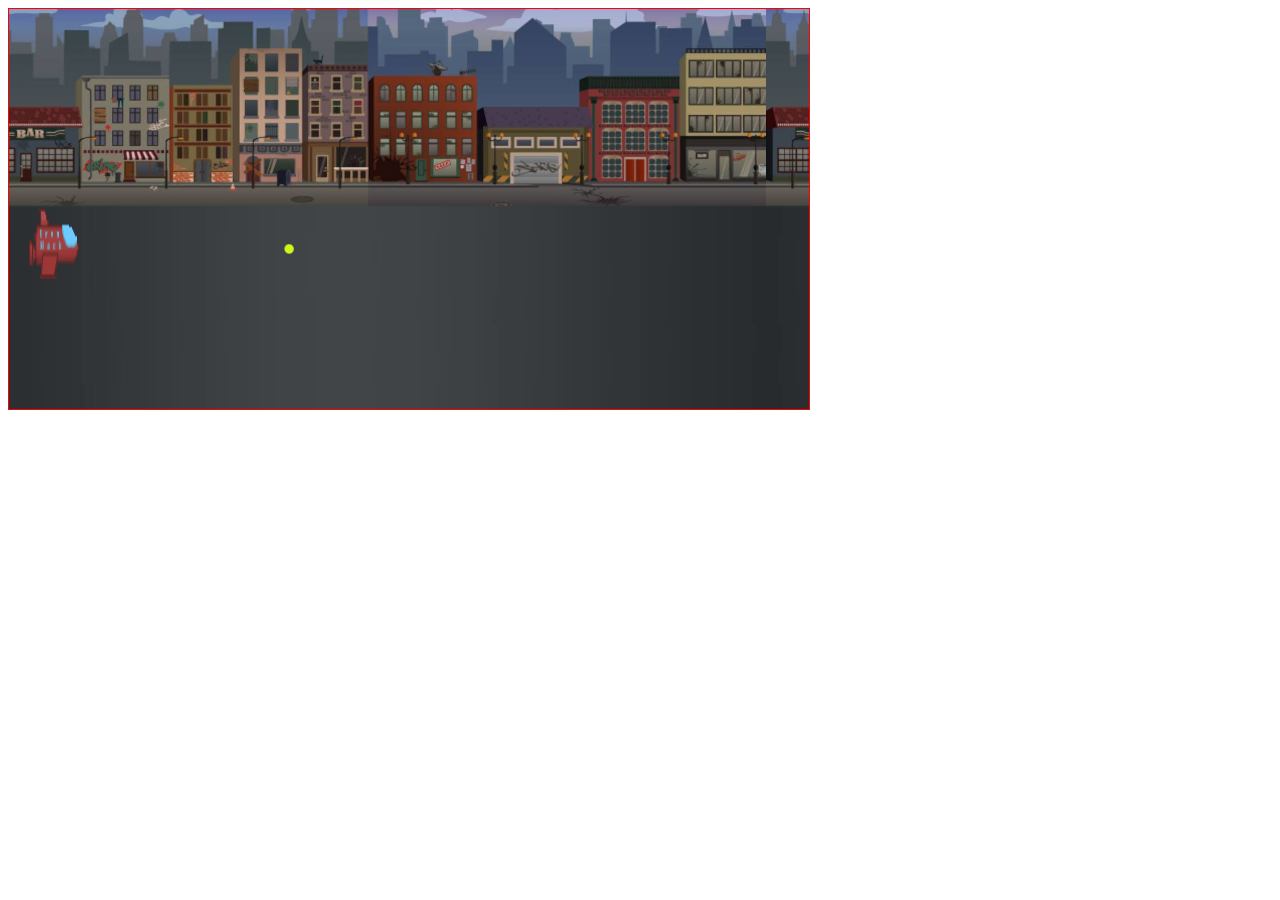
==== index.html @ 2b945bac "primera estructura del juego" ====
<!DOCTYPE html>
<html lang="en">
<head>
    <meta charset="UTF-8">
    <meta http-equiv="X-UA-Compatible" content="IE=edge">
    <meta name="viewport" content="width=device-width, initial-scale=1.0">
    <link rel="stylesheet" href="index.css">
    <title>Space Shooter Fer</title>
</head>
<body>
    <canvas id="main" width="800" height="400"></canvas>
    <script src="index.js"></script>
</body>
</html>
---- index.css ----
canvas {
    border: 1px solid red;
}
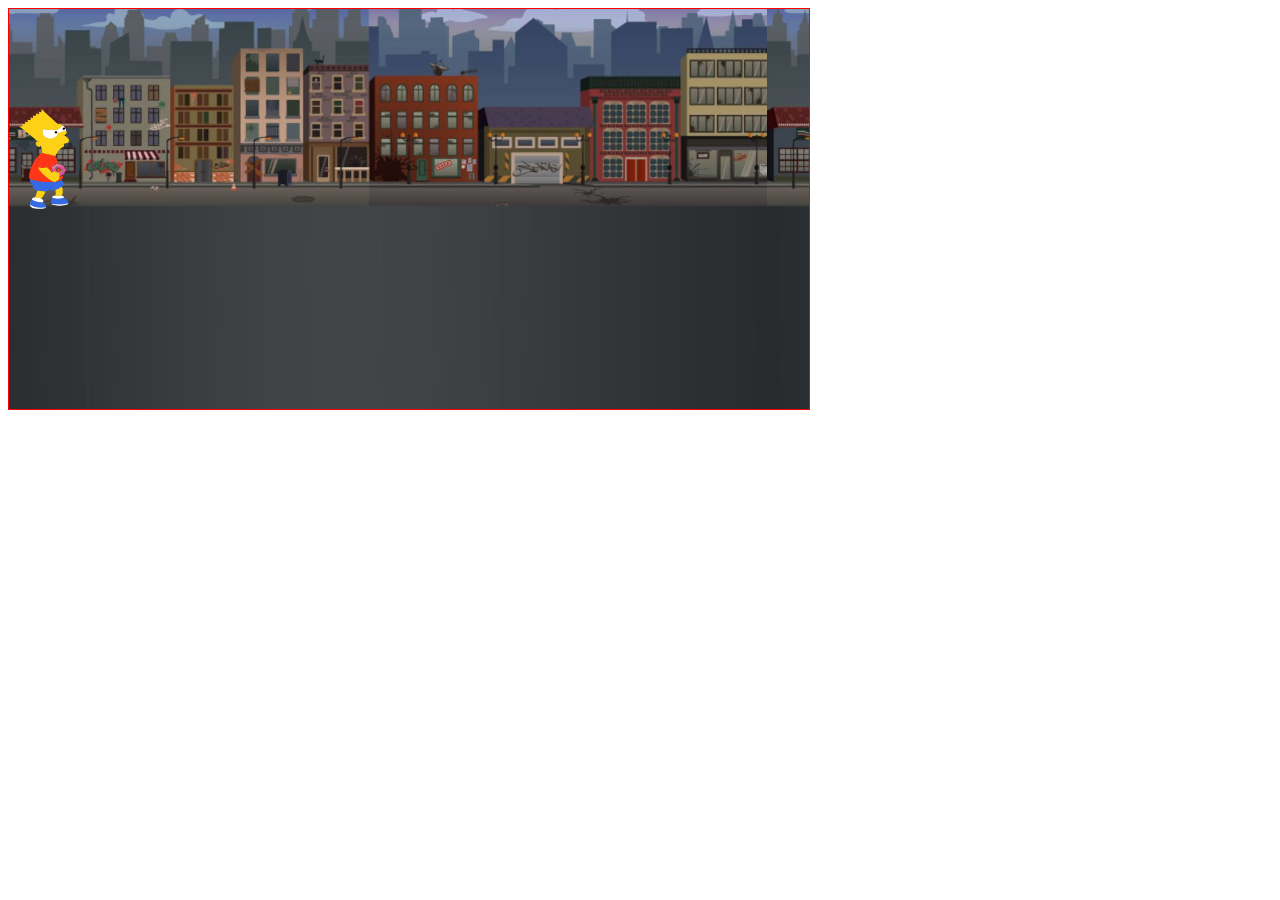
==== commit 288fd57b: "Avance estructural del juego" ====
--- a/index.html
+++ b/index.html
@@ -1,14 +1,18 @@
 <!DOCTYPE html>
 <html lang="en">
-<head>
-    <meta charset="UTF-8">
-    <meta http-equiv="X-UA-Compatible" content="IE=edge">
-    <meta name="viewport" content="width=device-width, initial-scale=1.0">
-    <link rel="stylesheet" href="index.css">
-    <title>Space Shooter Fer</title>
-</head>
-<body>
-    <canvas id="main" width="800" height="400"></canvas>
+  <head>
+    <meta charset="UTF-8" />
+    <meta name="viewport" content="width=device-width, initial-scale=1.0" />
+    <meta http-equiv="X-UA-Compatible" content="ie=edge" />
+    <link rel="stylesheet" href="index.css" />
+    <title>My donut</title>
+  </head>
+  <body>
+
+    <div id="game-board">
+      <canvas id="main" width="800" height="400"></canvas>
+    </div>
+
     <script src="index.js"></script>
-</body>
+  </body>
 </html>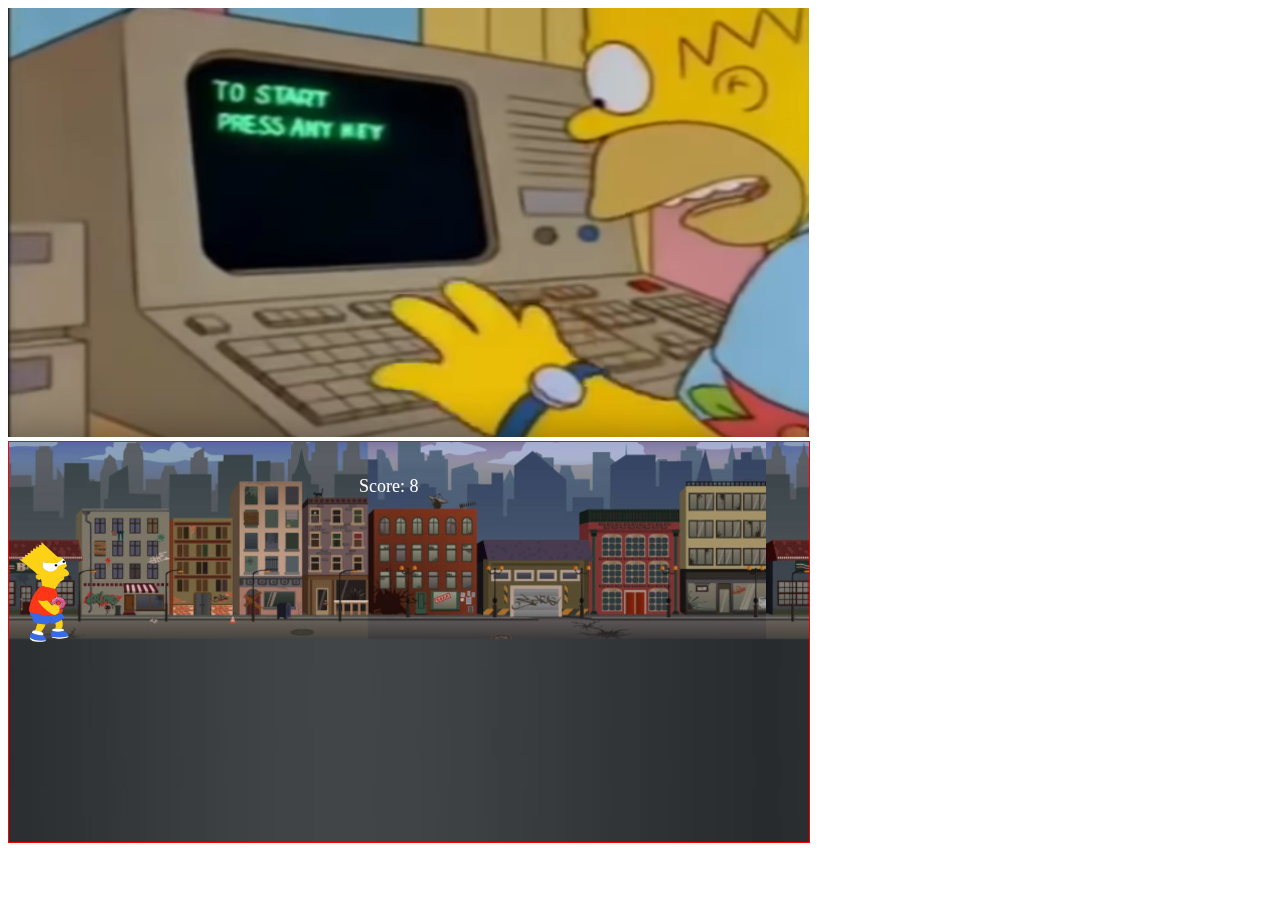
==== commit 91147083: "Avance estructural" ====
--- a/index.html
+++ b/index.html
@@ -8,7 +8,9 @@
     <title>My donut</title>
   </head>
   <body>
-
+    <div class="game-intro">
+      <img src="./images/tecla.png" alt="" class="intro" />
+    </div>
     <div id="game-board">
       <canvas id="main" width="800" height="400"></canvas>
     </div>
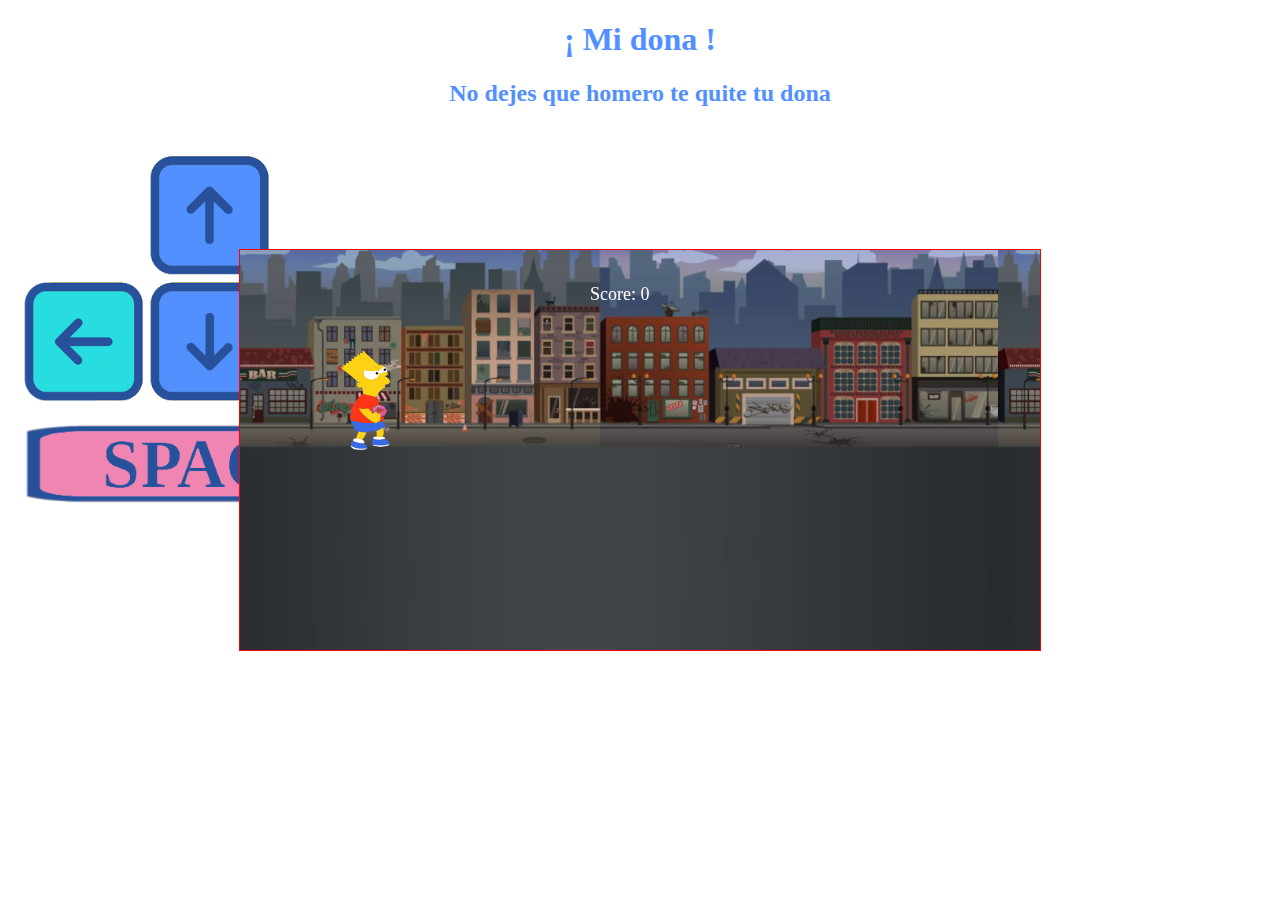
==== commit 81a4c448: "28-04 17:00 avance esturctura y apariencia" ====
--- a/index.html
+++ b/index.html
@@ -8,8 +8,12 @@
     <title>My donut</title>
   </head>
   <body>
-    <div class="game-intro">
-      <img src="./images/tecla.png" alt="" class="intro" />
+    <div class="instructions">
+      <h1>¡ Mi dona !</h1>
+      <h2>No dejes que homero te quite tu dona</h2>
+    </div>
+    <div class="controls">
+      <img src="/images/controls.png" width="400">
     </div>
     <div id="game-board">
       <canvas id="main" width="800" height="400"></canvas>
--- a/index.css
+++ b/index.css
@@ -1,3 +1,21 @@
+body{
+    background-image: url("https://cdn.pixabay.com/photo/2012/02/22/09/12/background-15226_960_720.jpg");
+ }
 canvas {
     border: 1px solid red;
-}+    display:inline;
+    position: absolute;
+    top:0;
+    bottom: 0;
+    left: 0;
+    right: 0;
+    margin:auto;
+}
+.instructions{
+    text-align: center;
+    color: #5290ff;
+}
+.controls{
+    text-align: left;
+    display: inline;
+}
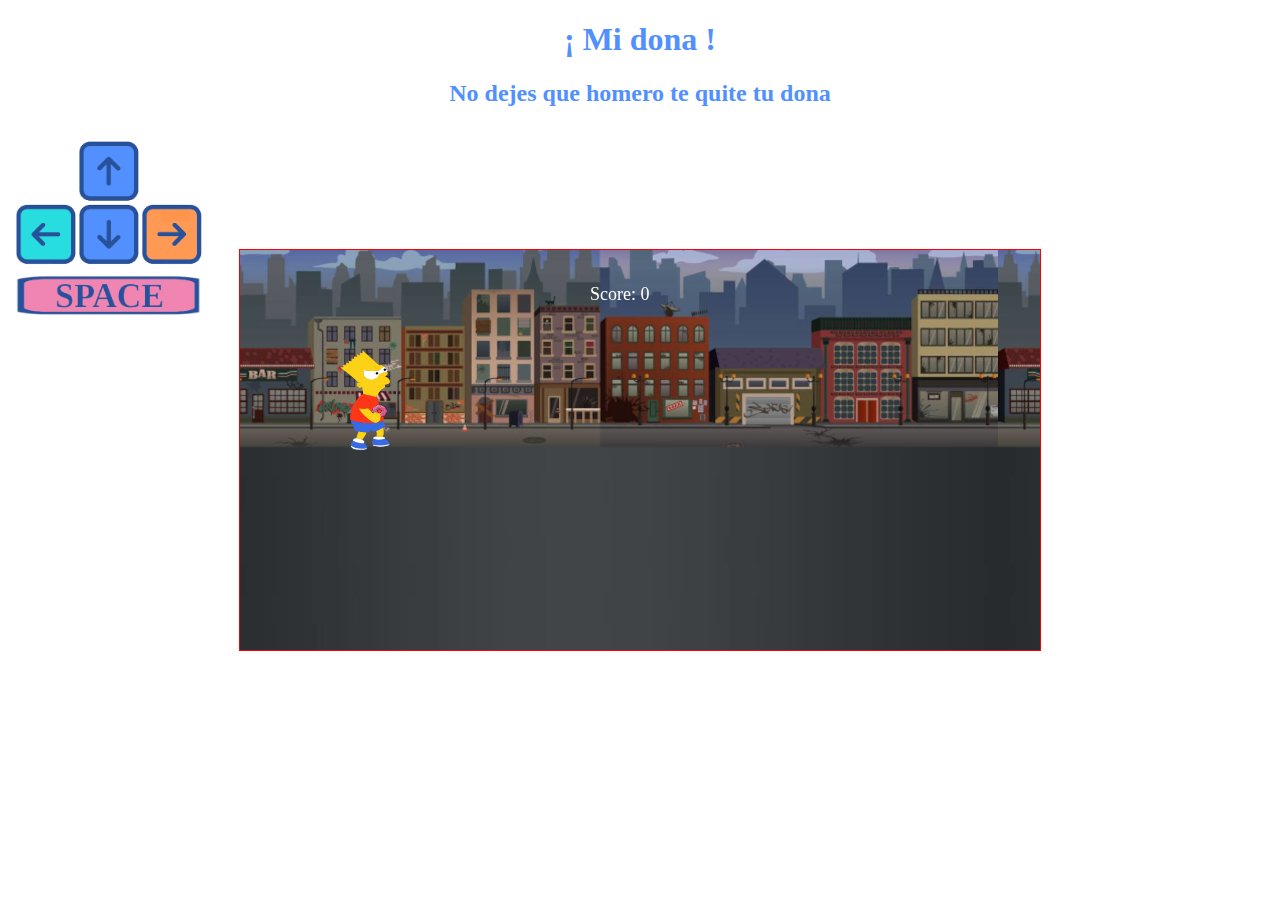
==== commit 73e4a367: "Avance 29-04 jugabilidad y visualización" ====
--- a/index.html
+++ b/index.html
@@ -13,8 +13,9 @@
       <h2>No dejes que homero te quite tu dona</h2>
     </div>
     <div class="controls">
-      <img src="/images/controls.png" width="400">
+      <img src="/images/controls.png" width="200">
     </div>
+
     <div id="game-board">
       <canvas id="main" width="800" height="400"></canvas>
     </div>
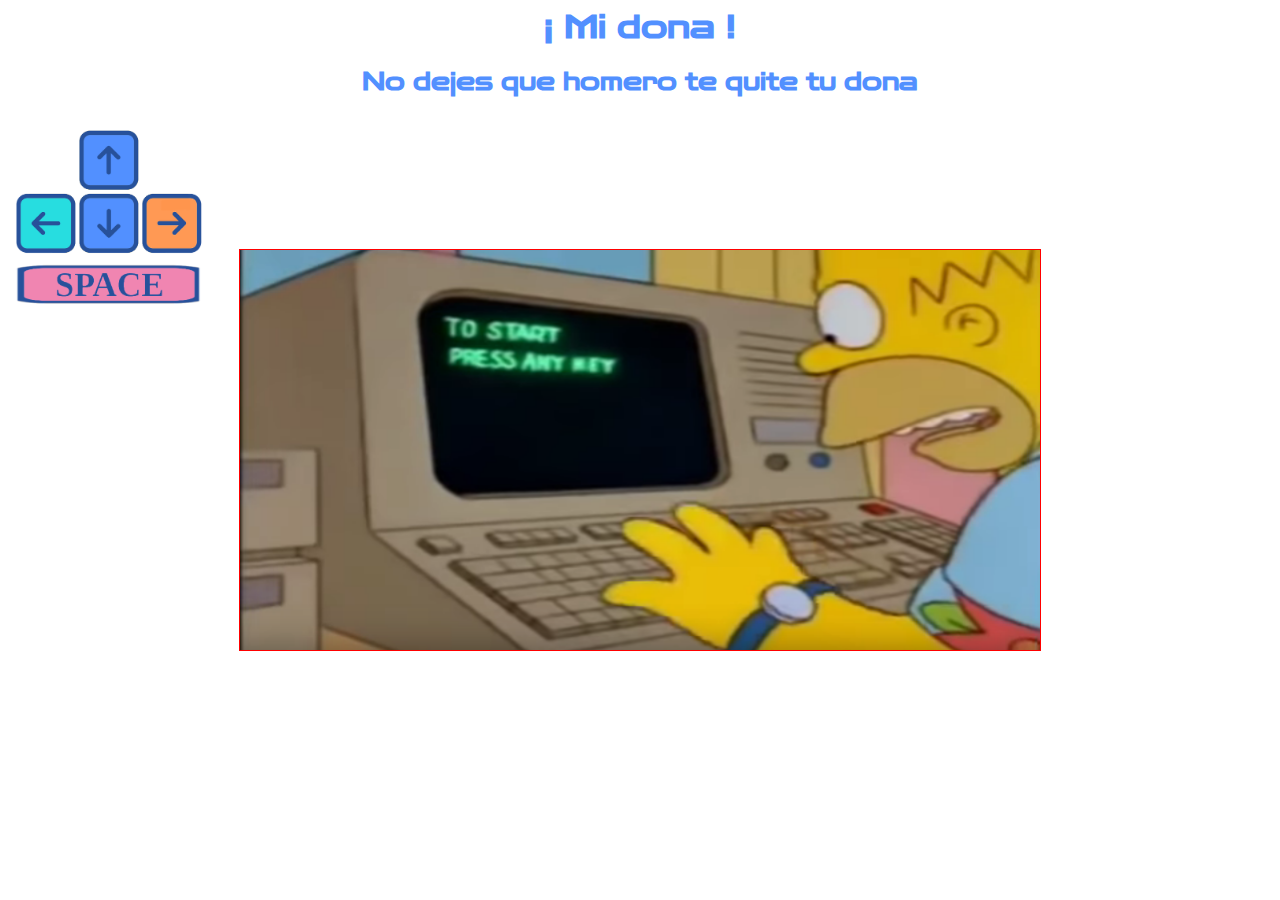
==== commit 8d5fc3f2: "Modificaciones para despliegue" ====
--- a/index.html
+++ b/index.html
@@ -1,25 +1,22 @@
-<!DOCTYPE html>
-<html lang="en">
-  <head>
-    <meta charset="UTF-8" />
-    <meta name="viewport" content="width=device-width, initial-scale=1.0" />
-    <meta http-equiv="X-UA-Compatible" content="ie=edge" />
-    <link rel="stylesheet" href="index.css" />
-    <title>My donut</title>
-  </head>
-  <body>
-    <div class="instructions">
-      <h1>¡ Mi dona !</h1>
-      <h2>No dejes que homero te quite tu dona</h2>
-    </div>
-    <div class="controls">
-      <img src="/images/controls.png" width="200">
-    </div>
+<title>My donut</title>
+<link rel="stylesheet" href="index.css" />
+<style>
+    @import url('https://fonts.googleapis.com/css2?family=Zen+Dots&display=swap');
+    </style> 
+</head>
+<body>
+  <div class="instructions">
+    <h1>¡ Mi dona !</h1>
+    <h2>No dejes que homero te quite tu dona</h2>
+  </div>
+  <div class="controls">
+    <img src="/images/controls.png" width="200">
+  </div>
 
-    <div id="game-board">
-      <canvas id="main" width="800" height="400"></canvas>
-    </div>
+  <div id="game-board">
+    <canvas id="canvas" width="800" height="400"></canvas>
+  </div>
 
-    <script src="index.js"></script>
-  </body>
+  <script src="index.js"></script>
+</body>
 </html>--- a/index.css
+++ b/index.css
@@ -1,4 +1,5 @@
 body{
+    font-family: 'Zen Dots', cursive;
     background-image: url("https://cdn.pixabay.com/photo/2012/02/22/09/12/background-15226_960_720.jpg");
  }
 canvas {
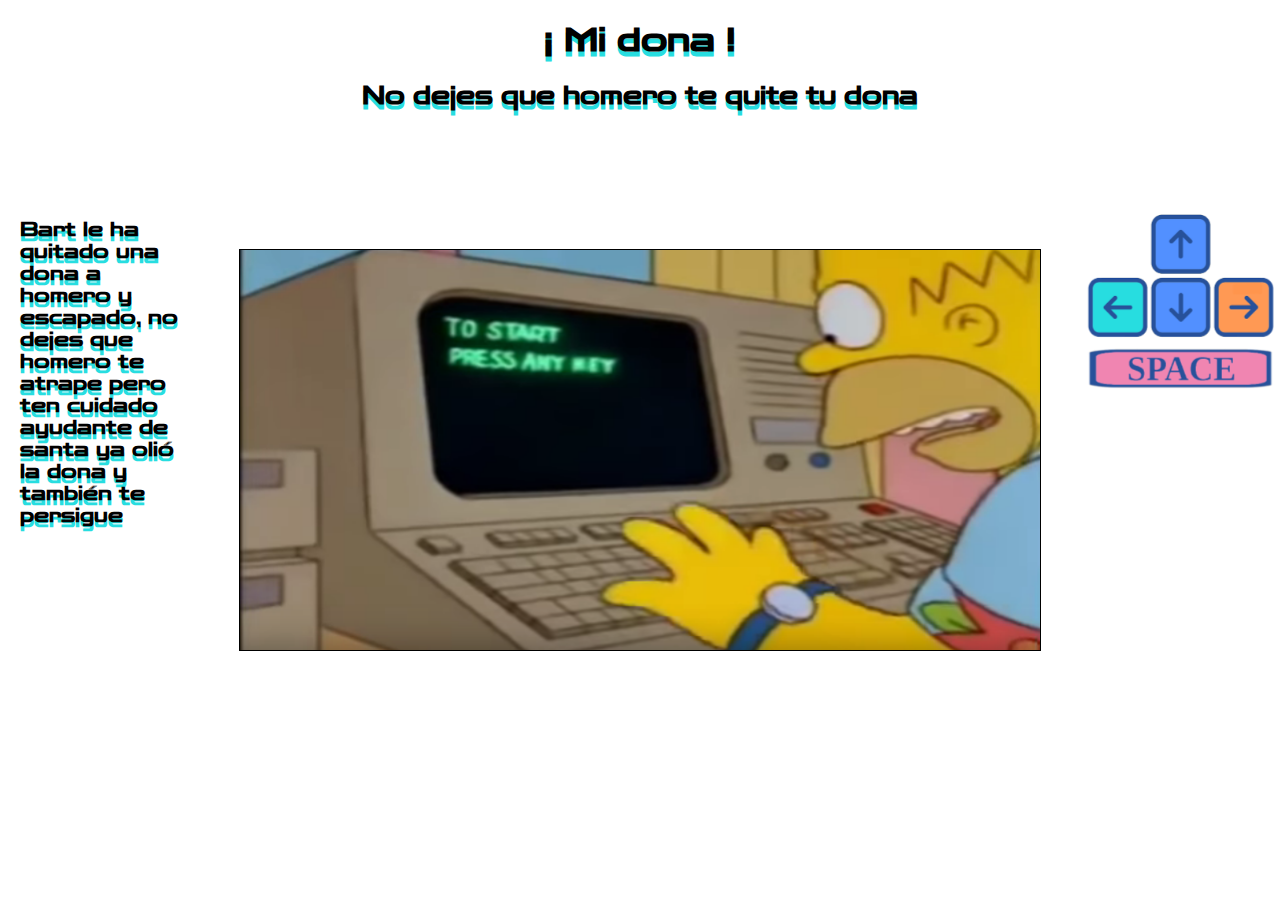
==== commit eb2f2725: "versión para presentación" ====
--- a/index.html
+++ b/index.html
@@ -5,18 +5,23 @@
     </style> 
 </head>
 <body>
-  <div class="instructions">
+  <div class="titulo">
     <h1>¡ Mi dona !</h1>
     <h2>No dejes que homero te quite tu dona</h2>
+  </div>
+  <div class="instructions">
+    <h3>Bart le ha quitado una dona a homero y escapado, no dejes que homero te atrape pero ten cuidado
+      ayudante de santa ya olió la dona y también te persigue
+    </h3>
+  </div>
+
+  <div id="game-board">
+    <canvas id="canvas" width="800" height="400"></canvas>
   </div>
   <div class="controls">
     <img src="/images/controls.png" width="200">
   </div>
 
-  <div id="game-board">
-    <canvas id="canvas" width="800" height="400"></canvas>
-  </div>
-
   <script src="index.js"></script>
 </body>
 </html>--- a/index.css
+++ b/index.css
@@ -3,7 +3,19 @@
     background-image: url("https://cdn.pixabay.com/photo/2012/02/22/09/12/background-15226_960_720.jpg");
  }
 canvas {
-    border: 1px solid red;
+    border: 1px solid black;
+    display:inline;
+    position: absolute;
+    top:0;
+    bottom: 0;
+    left: 0;
+    right: 0;
+    margin:auto;
+}
+.titulo{
+    text-align: center;
+    text-shadow:#27dde0 0 5px;
+    color: black;
     display:inline;
     position: absolute;
     top:0;
@@ -13,10 +25,23 @@
     margin:auto;
 }
 .instructions{
-    text-align: center;
-    color: #5290ff;
+    text-align: left;
+    text-shadow:#27dde0 0 5px;
+    color: black;
+    position: absolute;
+    top:200px;
+    bottom: 0;
+    left: 20;
+    right: 1100px;
+    margin:auto;
 }
 .controls{
-    text-align: left;
+    text-align: right;
     display: inline;
+    position: absolute;
+    top:200px;
+    bottom: 0;
+    left: 0;
+    right: 0;
+    margin:auto;
 }
